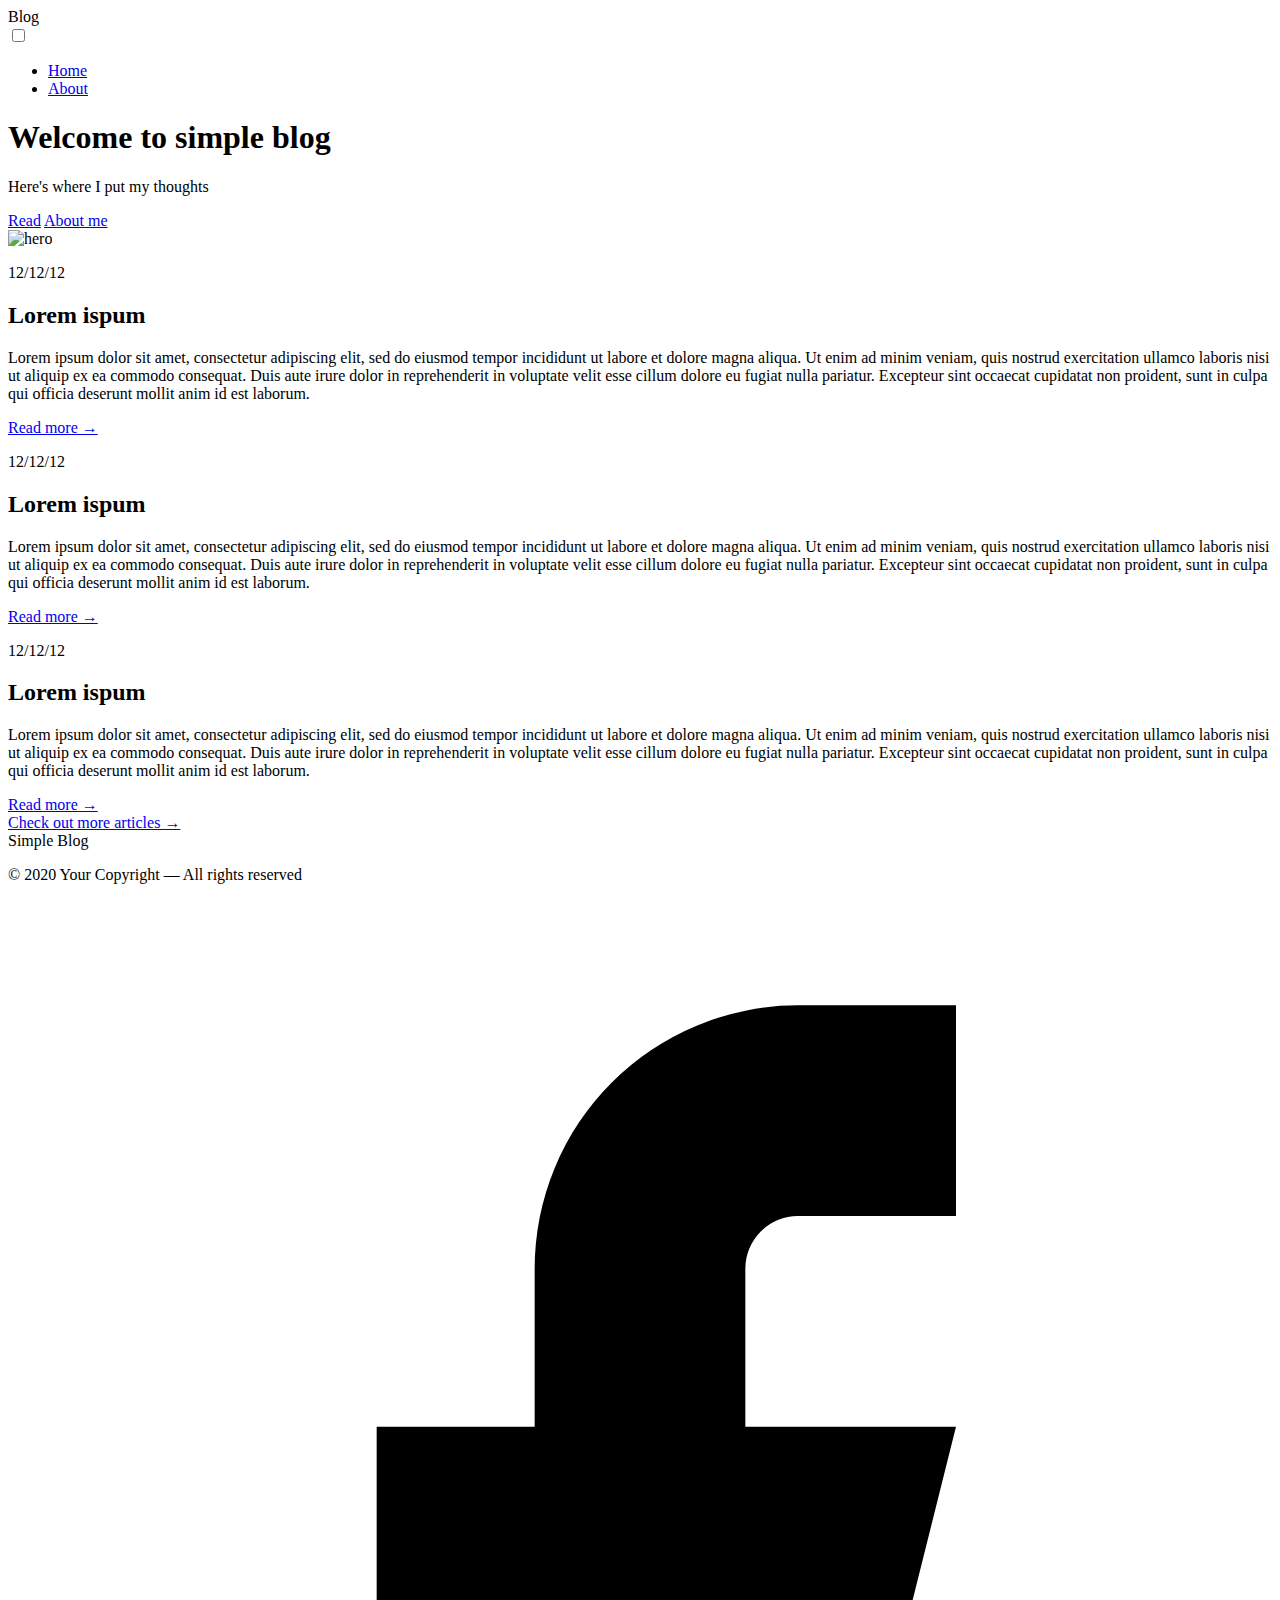
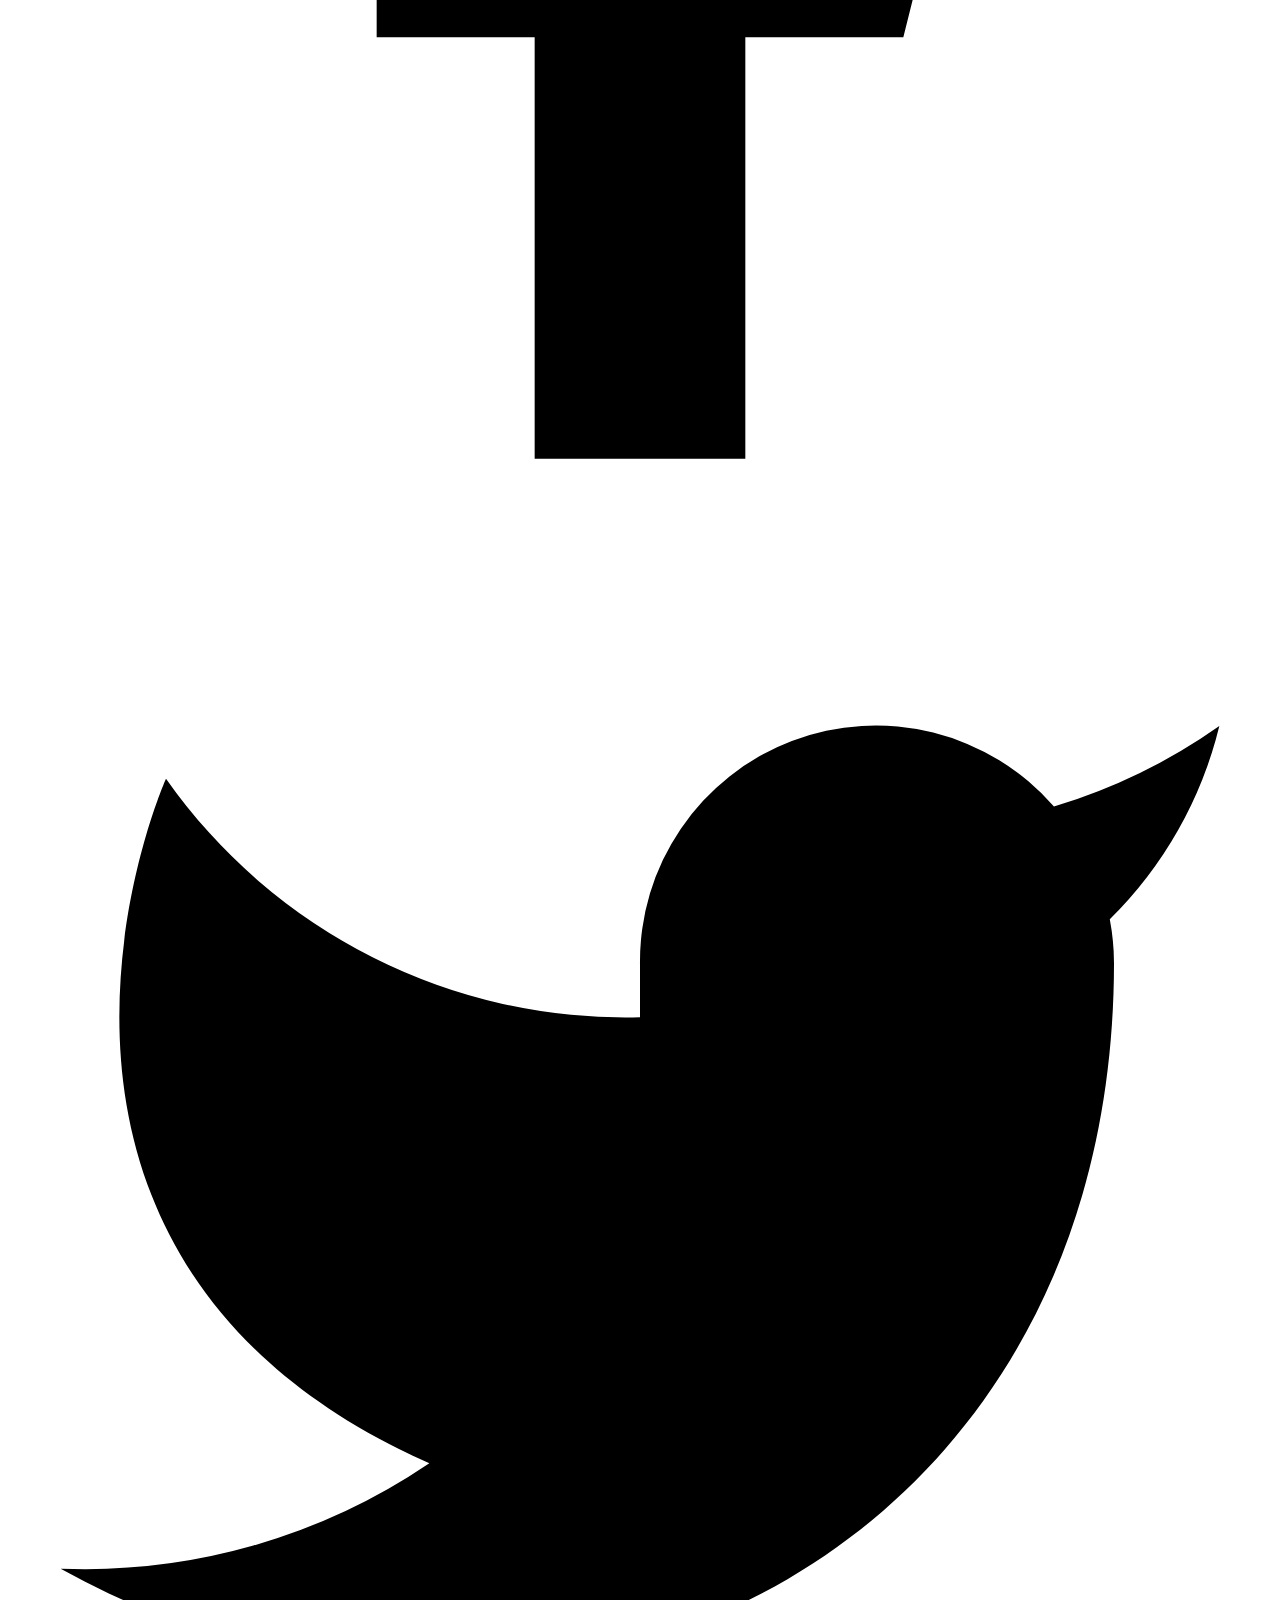
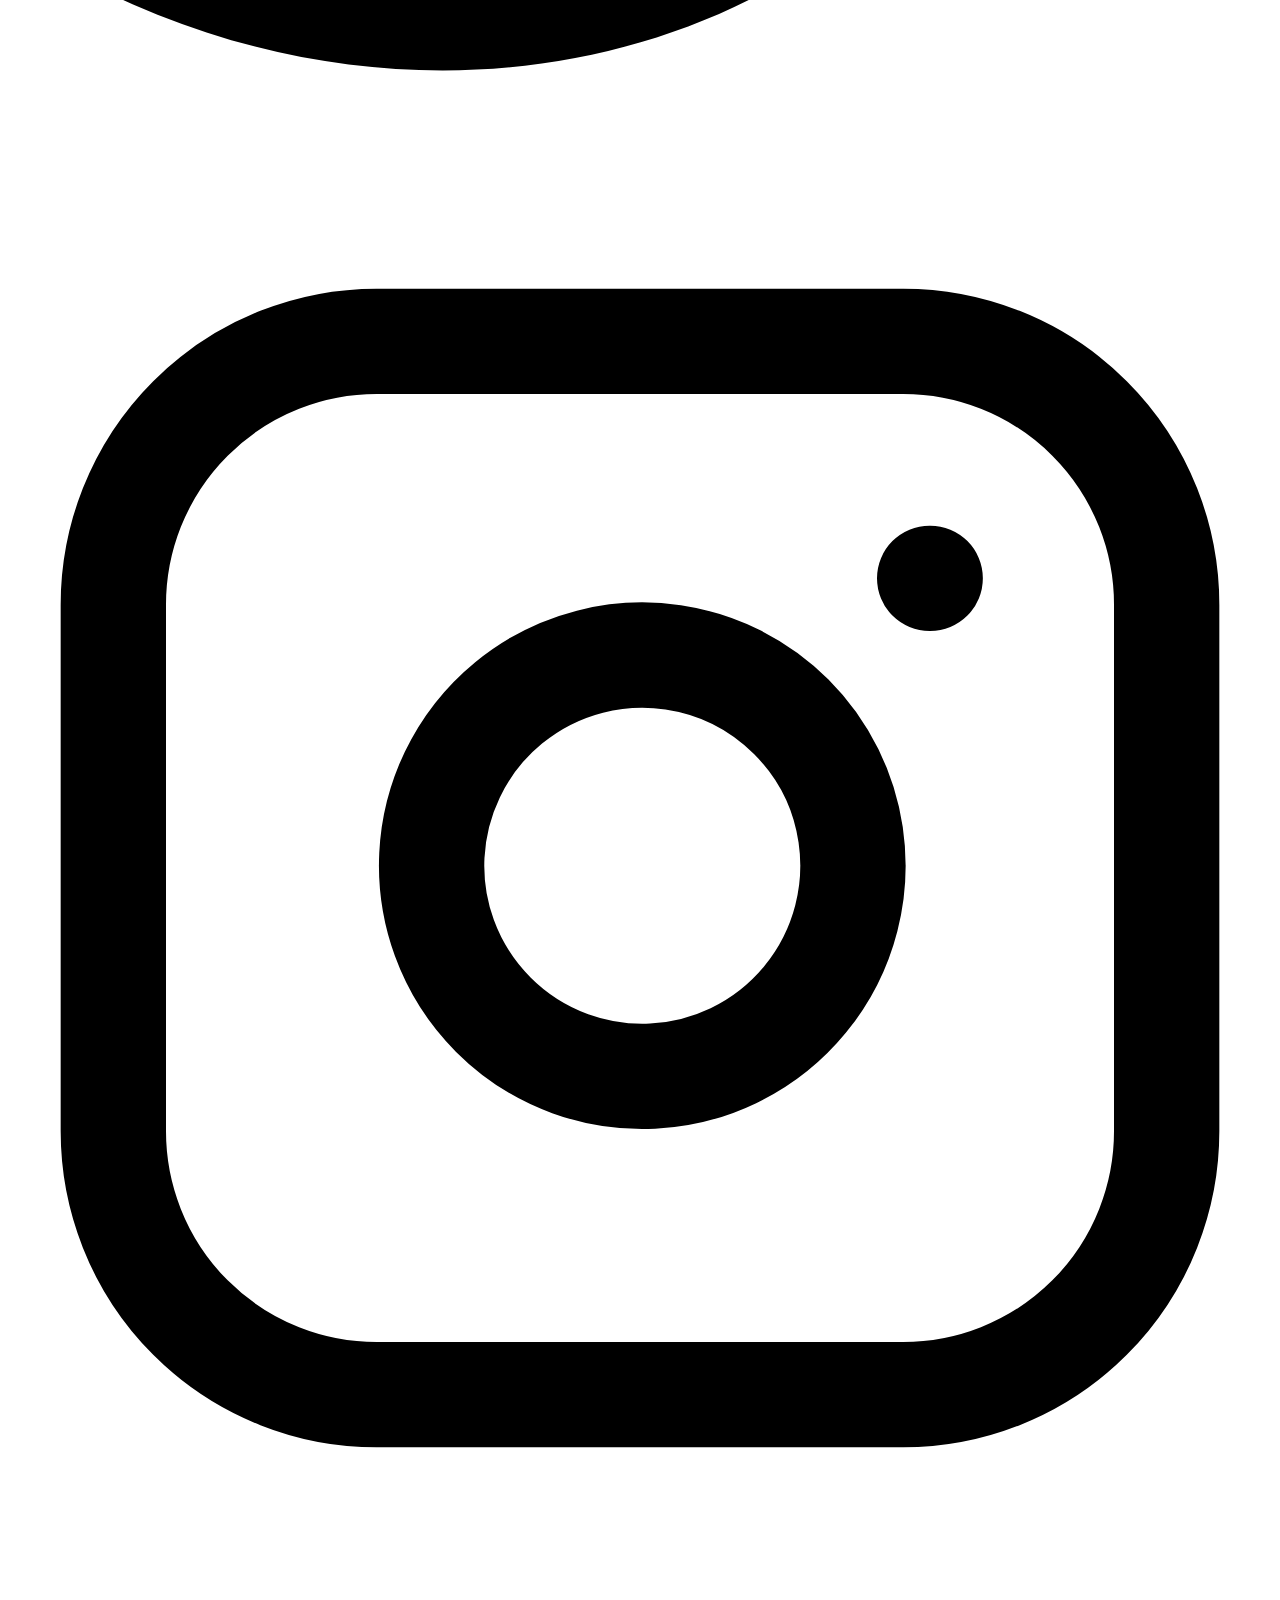
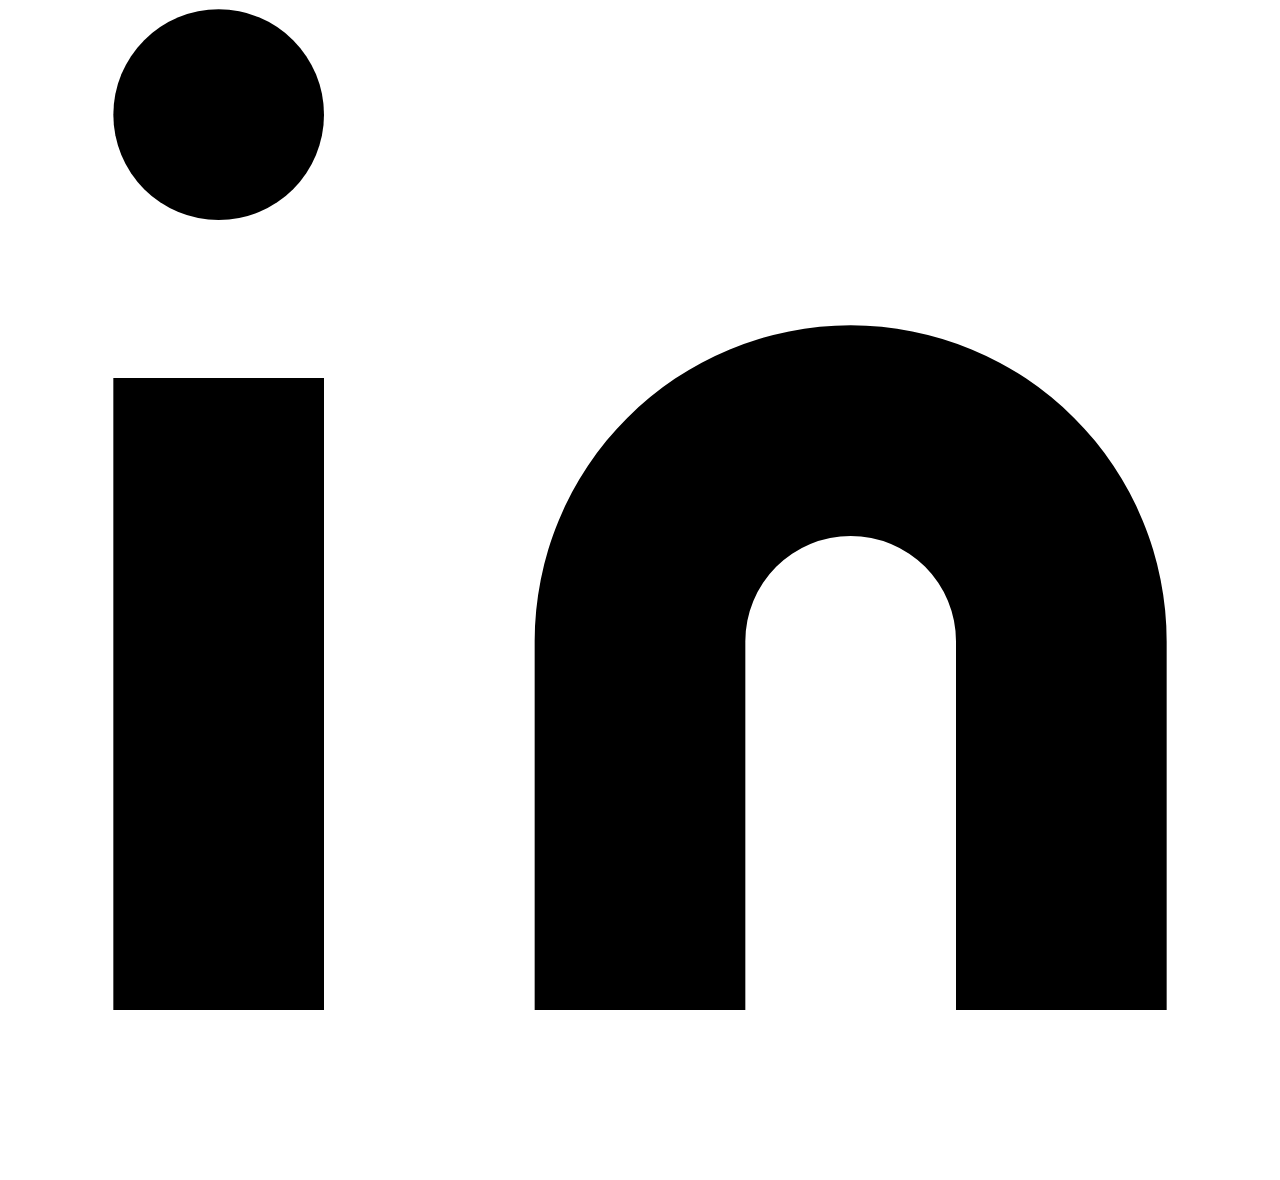
==== tailwind.html @ 11966fe1 "add Tailwind" ====
<!DOCTYPE html>
<html>

<head>
  <link rel="stylesheet" href="https://cdn.jsdelivr.net/npm/tailwindcss@2.0.2/dist/tailwind.min.css">
  <link rel="stylesheet" href="styles.css">
  <link rel="stylesheet" href="https://cdn.jsdelivr.net/npm/@tailwindcss/typography@0.2.x/dist/typography.min.css" />
</head>
<nav class="nav flex flex-wrap items-center justify-between px-4">
  <div class="flex flex-no-shrink items-center mr-6 py-3 text-grey-darkest">
    <span class="font-semibold text-xl tracking-tight">Blog</span>
  </div>

  <input class="menu-btn hidden" type="checkbox" id="menu-btn">
  <label class="menu-icon block cursor-pointer md:hidden px-2 py-4 relative select-none" for="menu-btn">
    <span class="navicon bg-grey-darkest flex items-center relative"></span>
  </label>

  <ul class="menu border-b md:border-none flex justify-end list-reset m-0 w-full md:w-auto">
    <li class="border-t md:border-none">
      <a href="/"
        class="block md:inline-block px-4 py-3 no-underline text-grey-darkest hover:text-grey-darker font-bold">Home</a>
    </li>

    <li class="border-t md:border-none">
      <a href="/about/"
        class="block md:inline-block px-4 py-3 no-underline text-grey-darkest hover:text-grey-darker">About</a>
    </li>
  </ul>
</nav>
<section class="text-gray-600 body-font">
  <div class="container mx-auto flex px-5 py-24 md:flex-row flex-col items-center">
    <div
      class="lg:flex-grow md:w-1/2 lg:pr-24 md:pr-16 flex flex-col md:items-start md:text-left mb-16 md:mb-0 items-center text-center">
      <h1 class="title-font sm:text-4xl text-3xl mb-4 font-medium text-gray-900">Welcome to simple blog
      </h1>
      <p class="mb-8 leading-relaxed">Here's where I put my thoughts</p>
      <div class="flex justify-center">
        <a href="#blog"
          class="inline-flex text-white bg-blue-500 border-0 py-2 px-6 focus:outline-none hover:bg-blue-600 rounded text-lg">Read</a>
        <a href="about.html"
          class="ml-4 inline-flex text-gray-700 bg-gray-100 border-0 py-2 px-6 focus:outline-none hover:bg-gray-200 rounded text-lg">About
          me</a>
      </div>
    </div>
    <div class="lg:max-w-lg lg:w-full md:w-1/2 w-5/6">
      <img class="object-cover object-center rounded" alt="hero" src="welcome.svg">
    </div>
  </div>
</section>
<section id="blog" class="text-gray-600 body-font overflow-hidden">
  <div class="container px-5 py-24 mx-auto">
    <div class="-my-8 divide-y-2 divide-gray-100">
      <div class="py-8 flex flex-wrap md:flex-nowrap">
        <div>
          <p class="text-sm font-medium text-gray-900 title-font mb-2">12/12/12</p>
          <h2 class="text-2xl font-medium text-gray-900 title-font mb-2">Lorem ispum</h2>
          <p class="leading-relaxed">Lorem ipsum dolor sit amet, consectetur adipiscing elit, sed do eiusmod tempor
            incididunt ut labore et dolore magna aliqua. Ut enim ad minim veniam, quis nostrud exercitation ullamco
            laboris nisi ut aliquip ex ea commodo consequat. Duis aute irure dolor in reprehenderit in voluptate velit
            esse cillum dolore eu fugiat nulla pariatur. Excepteur sint occaecat cupidatat non proident, sunt in culpa
            qui officia deserunt mollit anim id est laborum.</p>
          <a href="blogpost.html" class="text-blue-500 inline-flex items-center mt-4">Read more &rarr;
          </a>
        </div>
      </div>
      <div class="py-8 flex flex-wrap md:flex-nowrap">
        <div>
          <p class="text-sm font-medium text-gray-900 title-font mb-2">12/12/12</p>
          <h2 class="text-2xl font-medium text-gray-900 title-font mb-2">Lorem ispum</h2>
          <p class="leading-relaxed">Lorem ipsum dolor sit amet, consectetur adipiscing elit, sed do eiusmod tempor
            incididunt ut labore et dolore magna aliqua. Ut enim ad minim veniam, quis nostrud exercitation ullamco
            laboris nisi ut aliquip ex ea commodo consequat. Duis aute irure dolor in reprehenderit in voluptate velit
            esse cillum dolore eu fugiat nulla pariatur. Excepteur sint occaecat cupidatat non proident, sunt in culpa
            qui officia deserunt mollit anim id est laborum.</p>
          <a href="blogpost.html" class="text-blue-500 inline-flex items-center mt-4">Read more &rarr;
          </a>
        </div>
      </div>
      <div class="py-8 flex flex-wrap md:flex-nowrap">
        <div>
          <p class="text-sm font-medium text-gray-900 title-font mb-2">12/12/12</p>
          <h2 class="text-2xl font-medium text-gray-900 title-font mb-2">Lorem ispum</h2>
          <p class="leading-relaxed">Lorem ipsum dolor sit amet, consectetur adipiscing elit, sed do eiusmod tempor
            incididunt ut labore et dolore magna aliqua. Ut enim ad minim veniam, quis nostrud exercitation ullamco
            laboris nisi ut aliquip ex ea commodo consequat. Duis aute irure dolor in reprehenderit in voluptate velit
            esse cillum dolore eu fugiat nulla pariatur. Excepteur sint occaecat cupidatat non proident, sunt in culpa
            qui officia deserunt mollit anim id est laborum.</p>
          <a href="blogpost.html" class="text-blue-500 inline-flex items-center mt-4">Read more &rarr;
          </a>
        </div>
      </div>
    </div>
  </div>
</section>
<section>
  <div class="mx-auto container">
    <a href="archive.html" class="text-center px-5 text-blue-500" href="archive.html">Check out more articles &rarr;</a>
  </div>
</section>
<footer class="text-gray-600 body-font">
  <div class="container px-5 py-8 mx-auto flex items-center sm:flex-row flex-col">
    <a class="flex title-font font-medium items-center md:justify-start justify-center text-gray-900">
      <span class="text-xl">Simple Blog</span>
    </a>
    <p class="text-sm text-gray-500 sm:ml-4 sm:pl-4 sm:border-l-2 sm:border-gray-200 sm:py-2 sm:mt-0 mt-4">© 2020 Your
      Copyright —
      All rights reserved</p>
    <span class="inline-flex sm:ml-auto sm:mt-0 mt-4 justify-center sm:justify-start">
      <a class="text-gray-500">
        <svg fill="currentColor" stroke-linecap="round" stroke-linejoin="round" stroke-width="2" class="w-5 h-5"
          viewBox="0 0 24 24">
          <path d="M18 2h-3a5 5 0 00-5 5v3H7v4h3v8h4v-8h3l1-4h-4V7a1 1 0 011-1h3z"></path>
        </svg>
      </a>
      <a class="ml-3 text-gray-500">
        <svg fill="currentColor" stroke-linecap="round" stroke-linejoin="round" stroke-width="2" class="w-5 h-5"
          viewBox="0 0 24 24">
          <path
            d="M23 3a10.9 10.9 0 01-3.14 1.53 4.48 4.48 0 00-7.86 3v1A10.66 10.66 0 013 4s-4 9 5 13a11.64 11.64 0 01-7 2c9 5 20 0 20-11.5a4.5 4.5 0 00-.08-.83A7.72 7.72 0 0023 3z">
          </path>
        </svg>
      </a>
      <a class="ml-3 text-gray-500">
        <svg fill="none" stroke="currentColor" stroke-linecap="round" stroke-linejoin="round" stroke-width="2"
          class="w-5 h-5" viewBox="0 0 24 24">
          <rect width="20" height="20" x="2" y="2" rx="5" ry="5"></rect>
          <path d="M16 11.37A4 4 0 1112.63 8 4 4 0 0116 11.37zm1.5-4.87h.01"></path>
        </svg>
      </a>
      <a class="ml-3 text-gray-500">
        <svg fill="currentColor" stroke="currentColor" stroke-linecap="round" stroke-linejoin="round" stroke-width="0"
          class="w-5 h-5" viewBox="0 0 24 24">
          <path stroke="none" d="M16 8a6 6 0 016 6v7h-4v-7a2 2 0 00-2-2 2 2 0 00-2 2v7h-4v-7a6 6 0 016-6zM2 9h4v12H2z">
          </path>
          <circle cx="4" cy="4" r="2" stroke="none"></circle>
        </svg>
      </a>
    </span>
  </div>
</footer>
<html>
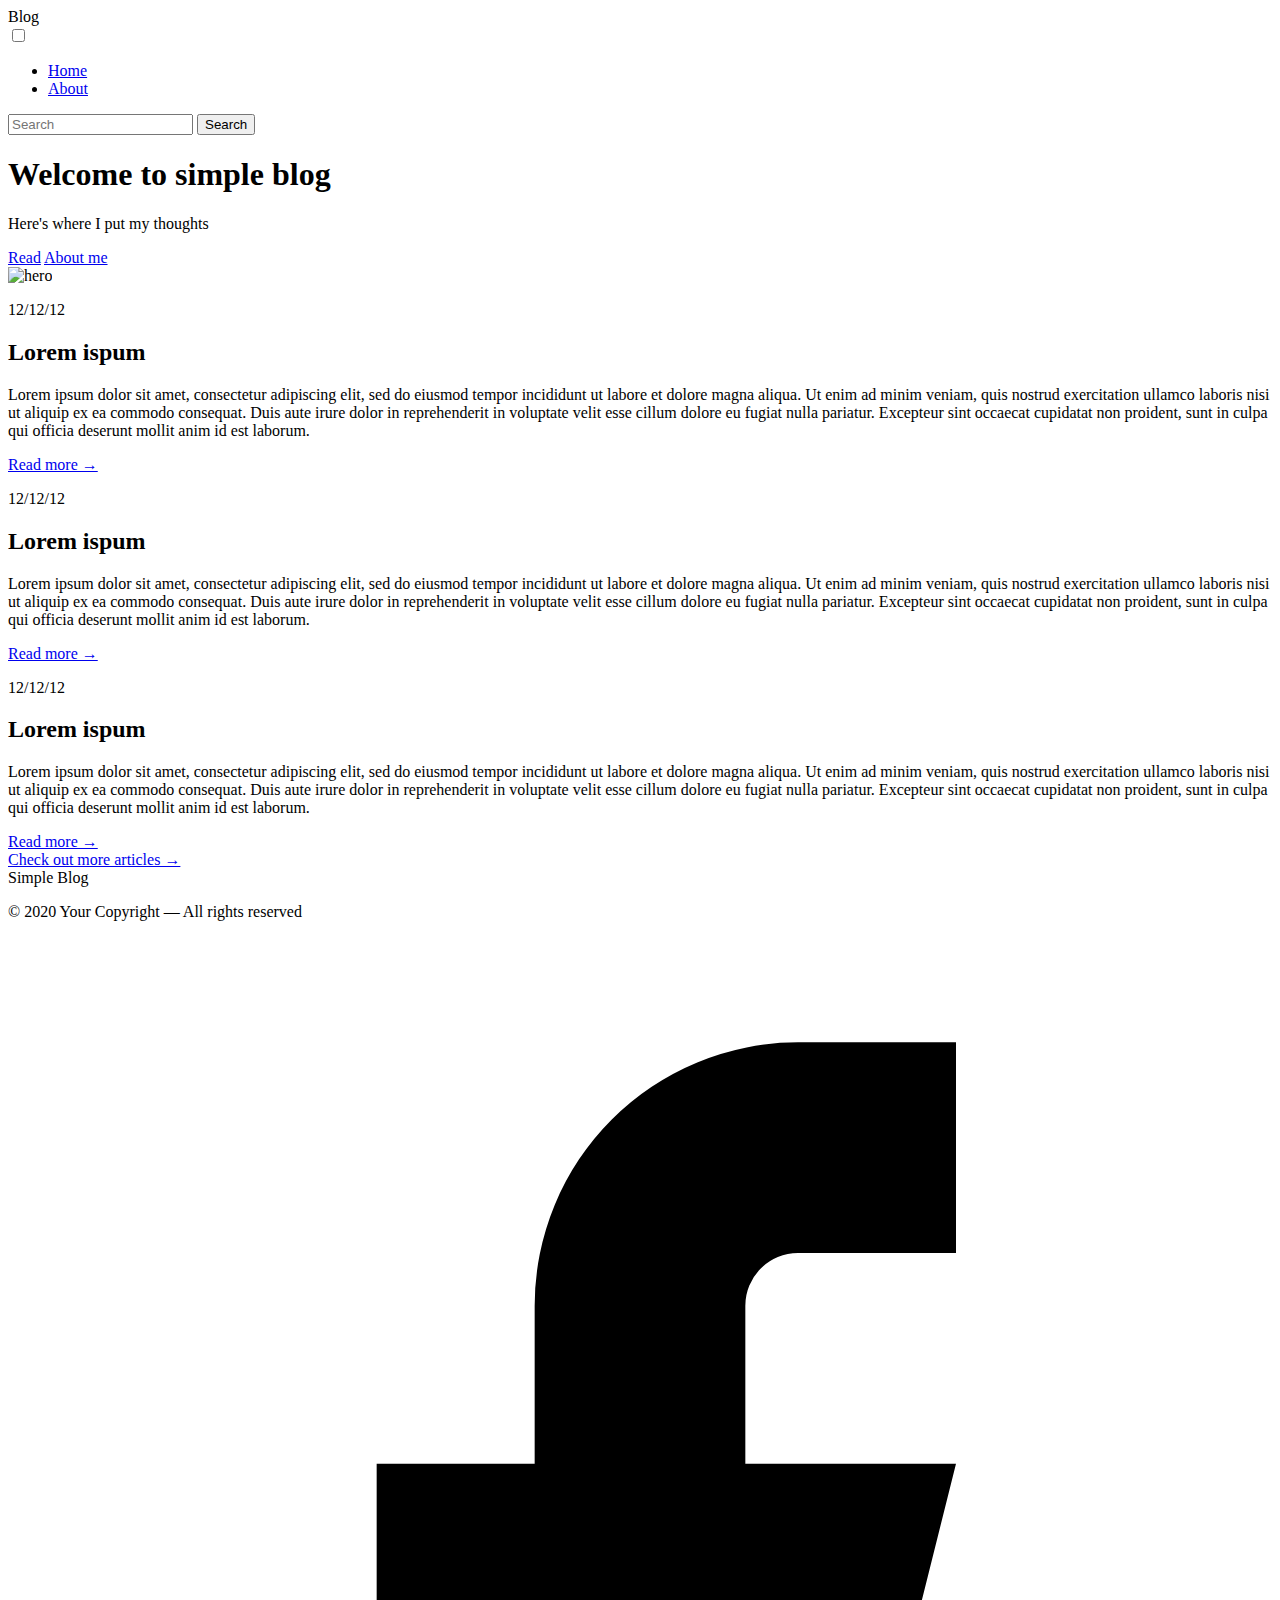
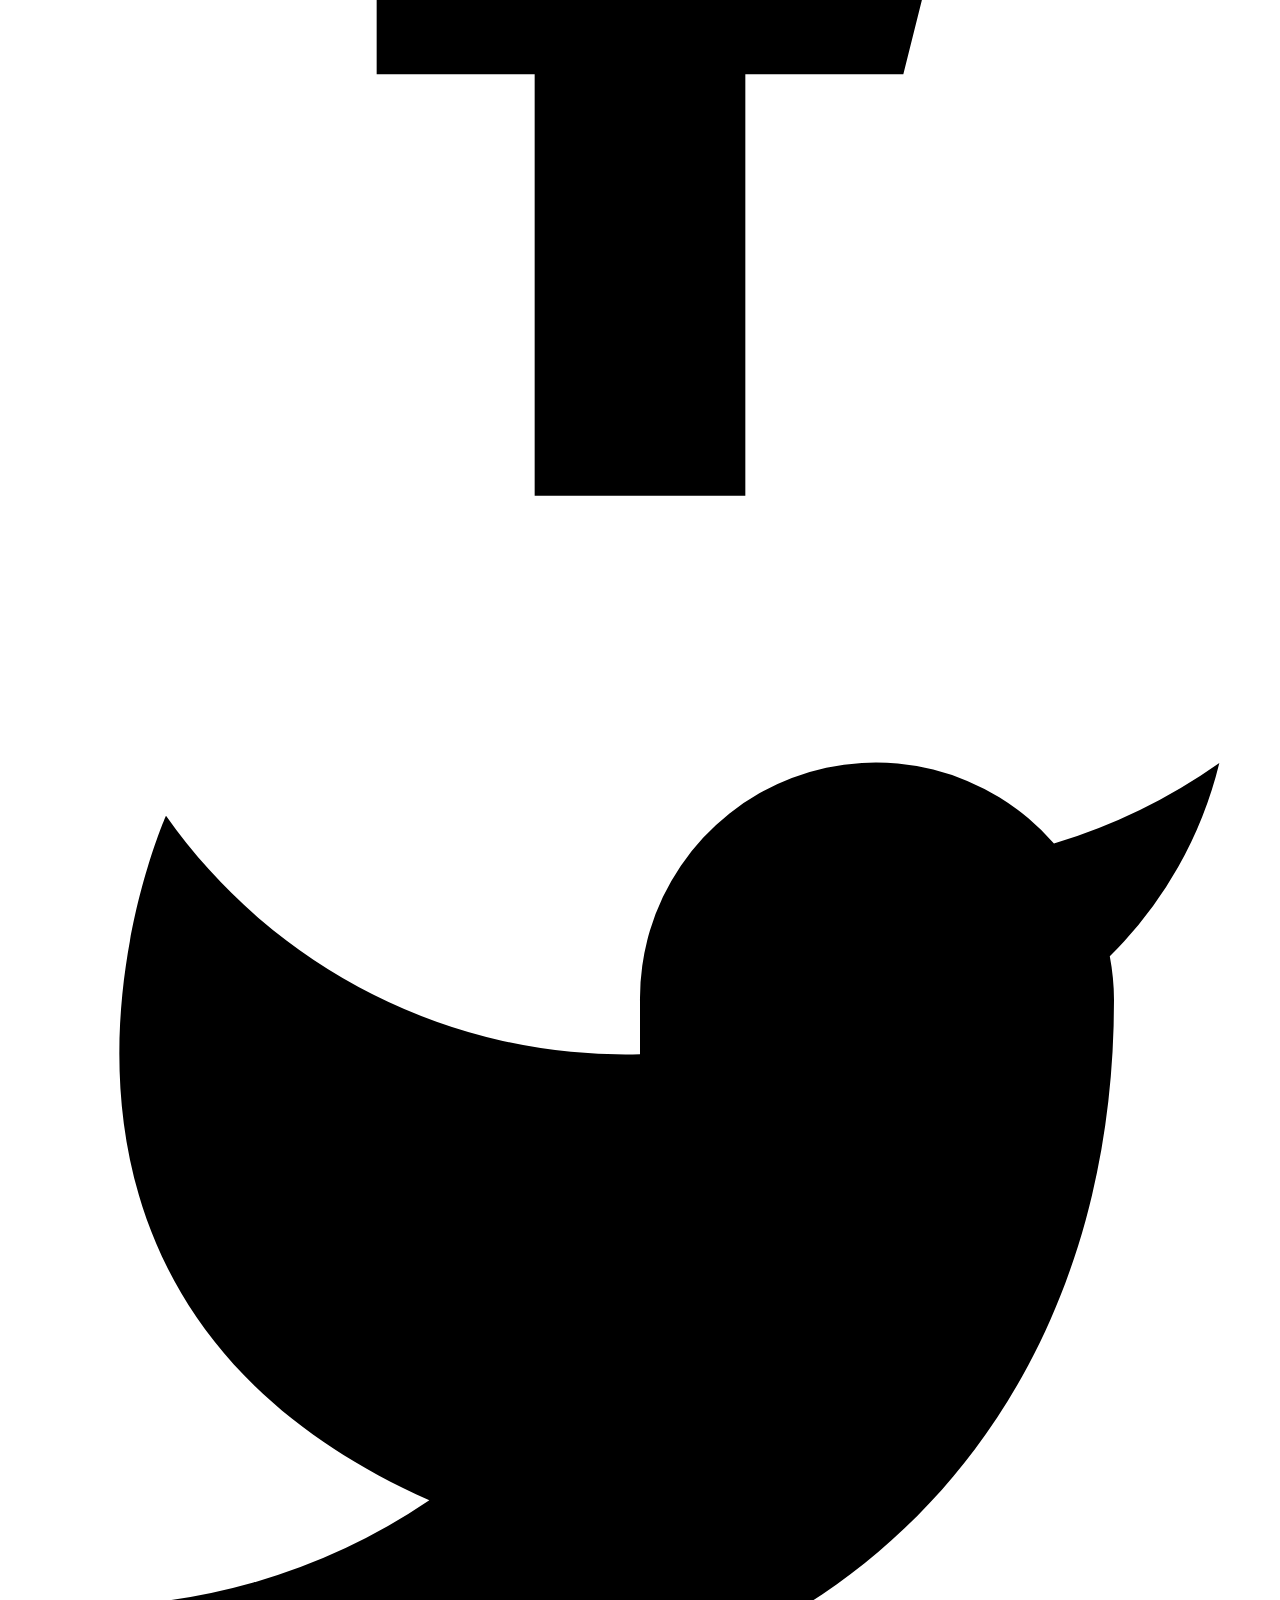
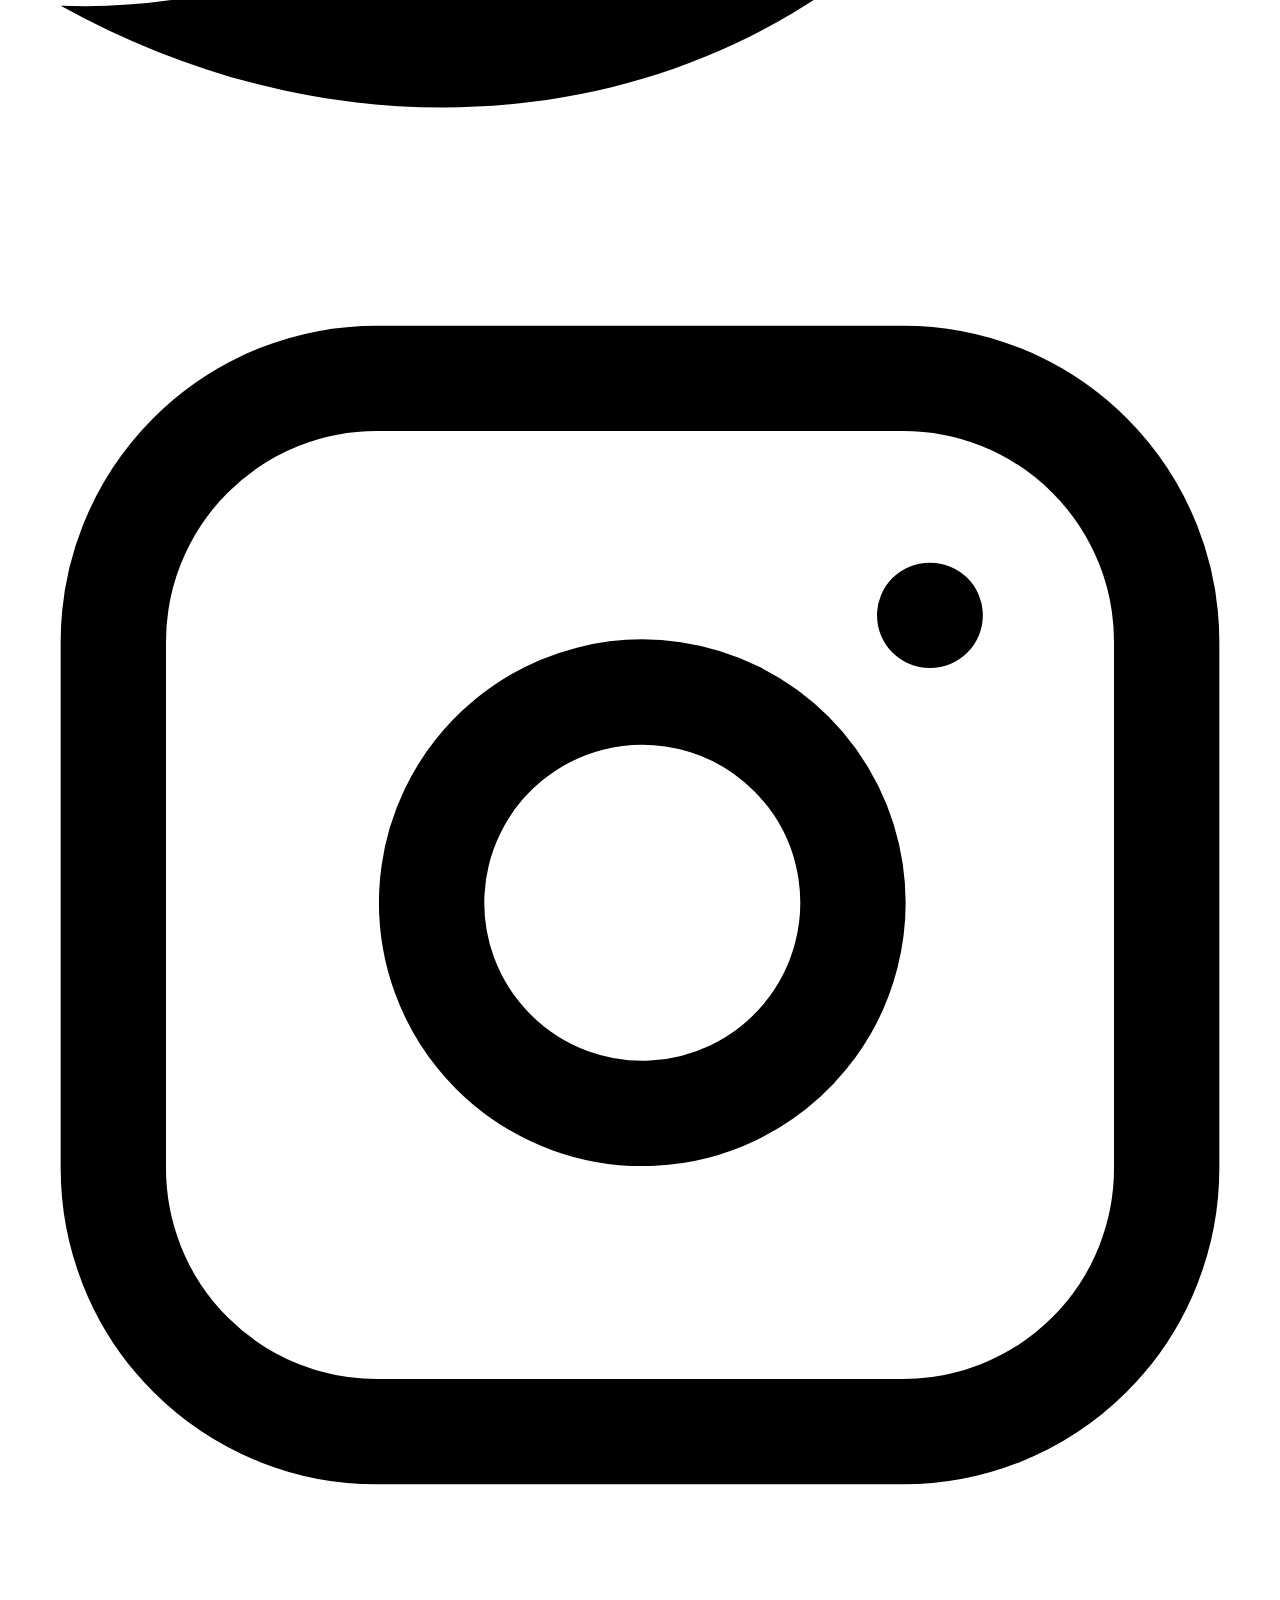
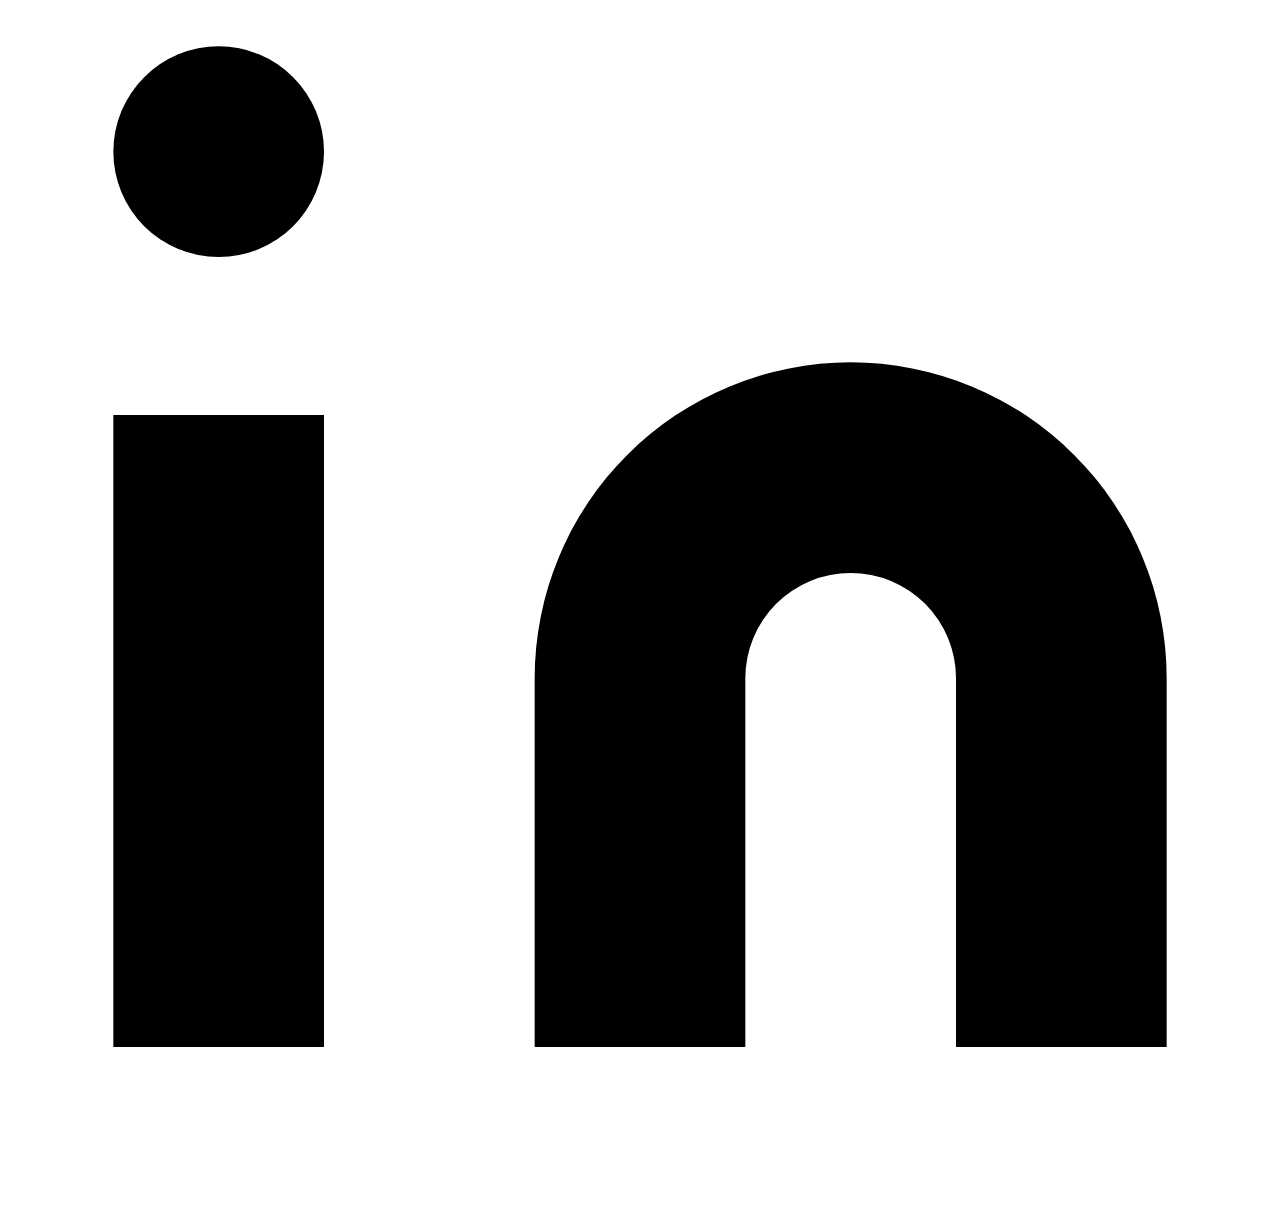
==== commit 55b6d778: "add script" ====
--- a/tailwind.html
+++ b/tailwind.html
@@ -27,6 +27,16 @@
         class="block md:inline-block px-4 py-3 no-underline text-grey-darkest hover:text-grey-darker">About</a>
     </li>
   </ul>
+  <div>
+    <form class="w-full max-w-sm lg:mt-0 mt-4">
+        <div class="flex items-center border border-gray-300 rounded overflow-hidden">
+            <input class="appearance-none bg-transparent border-none w-full text-gray-700 mr-3 py-1 px-2 leading-tight focus:outline-none" type="search" placeholder="Search" aria-label="Search">
+            <button class="flex-shrink-0 bg-gray-500 hover:bg-gray-700 border-gray-500 hover:border-gray-700 text-sm border-4 text-white py-1 px-2" type="button">
+            Search
+            </button>
+        </div>
+    </form>
+</div>
 </nav>
 <section class="text-gray-600 body-font">
   <div class="container mx-auto flex px-5 py-24 md:flex-row flex-col items-center">
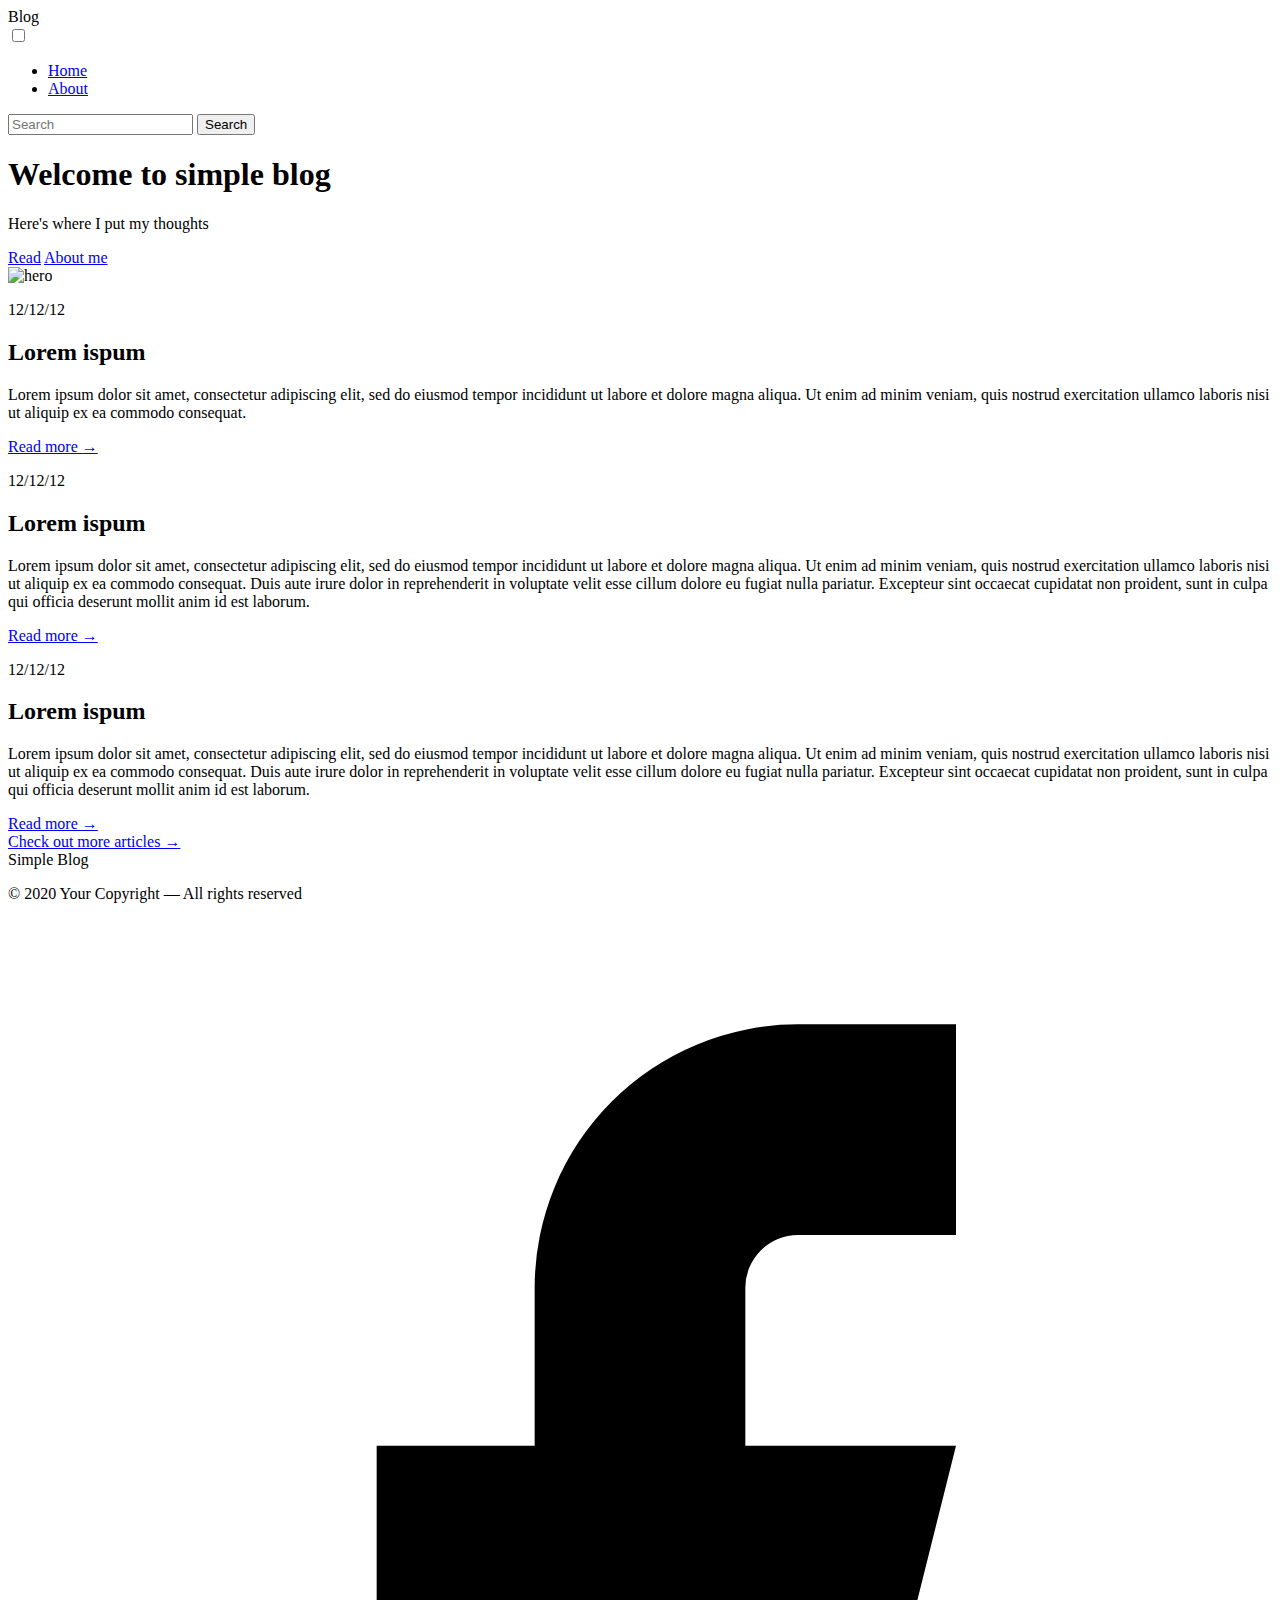
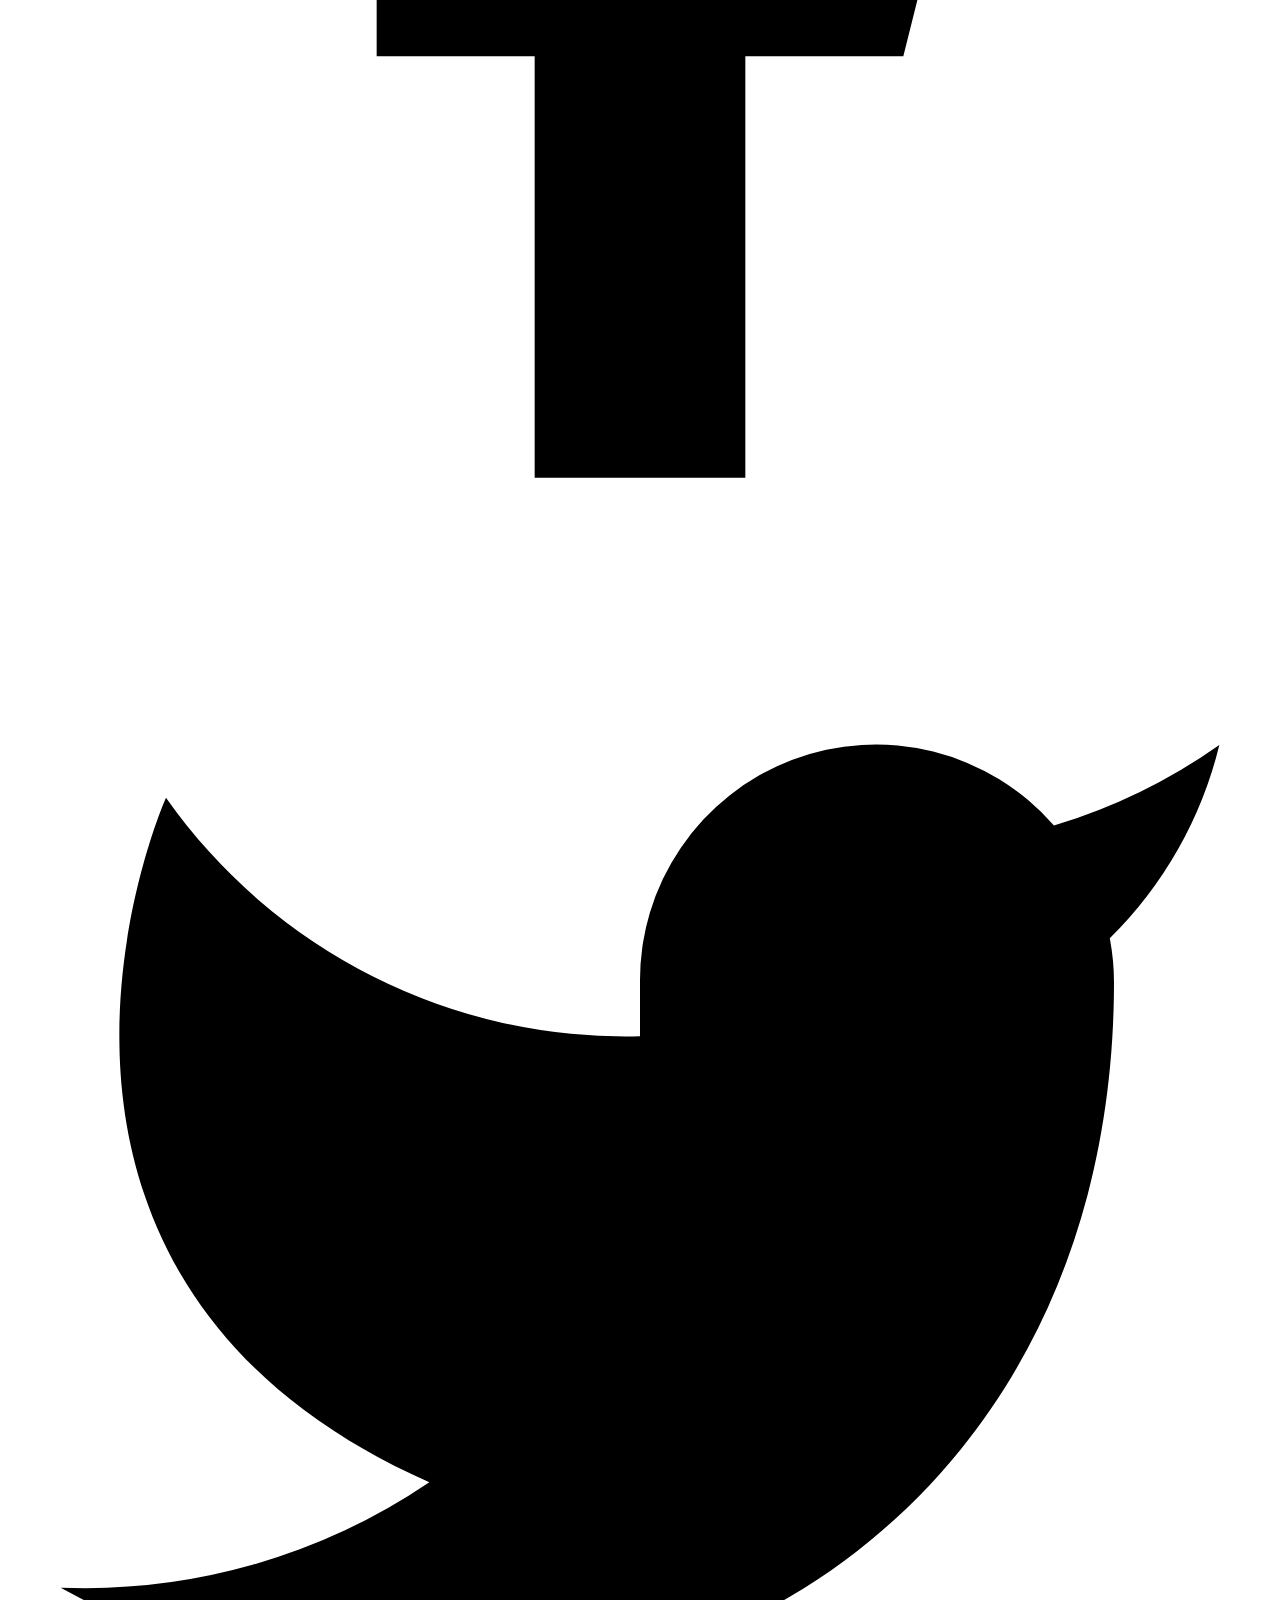
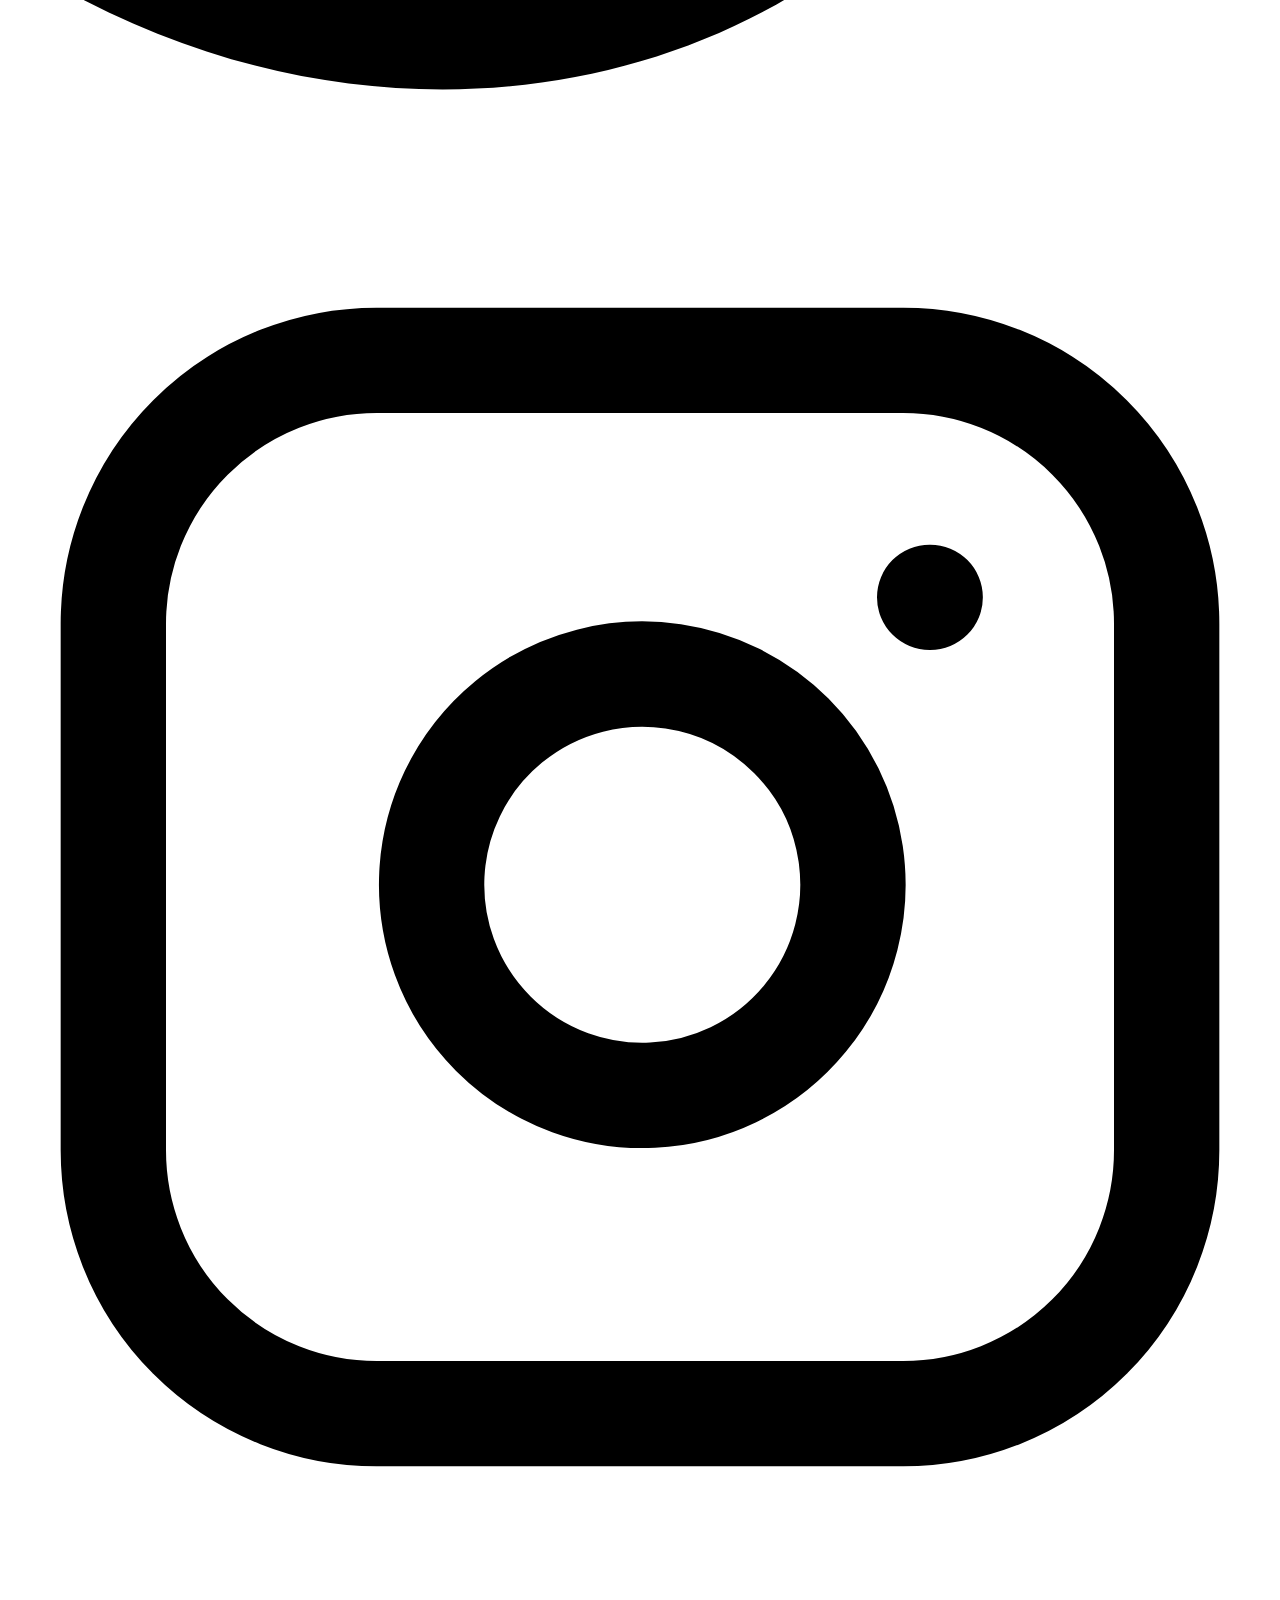
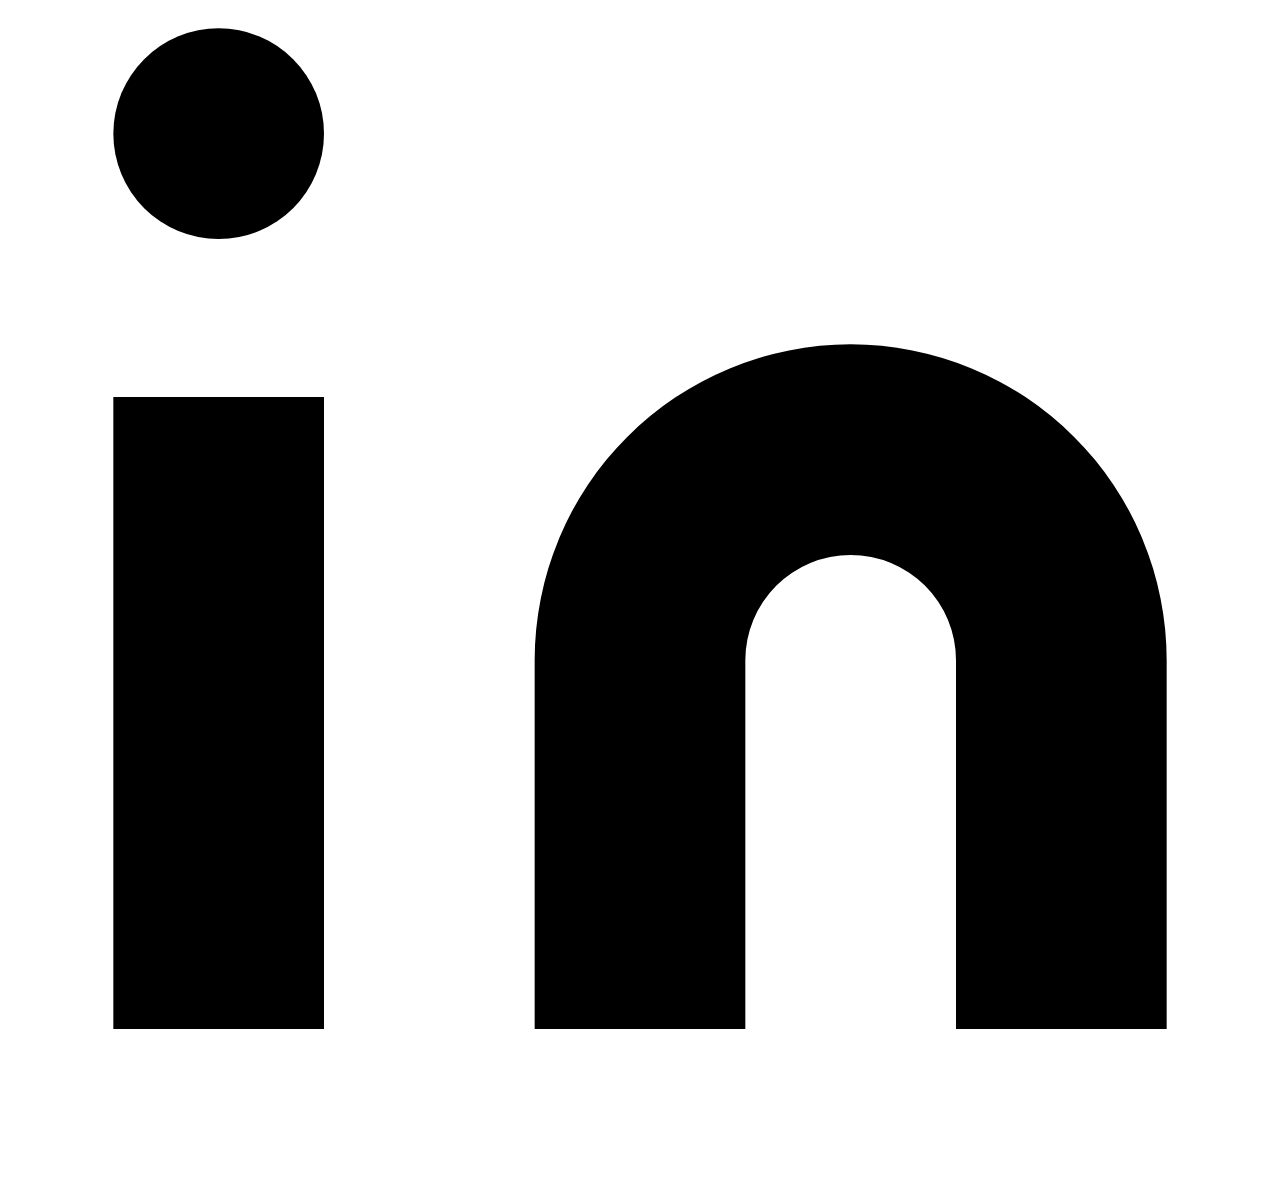
==== commit c4c6b83f: "add" ====
--- a/tailwind.html
+++ b/tailwind.html
@@ -67,9 +67,7 @@
           <h2 class="text-2xl font-medium text-gray-900 title-font mb-2">Lorem ispum</h2>
           <p class="leading-relaxed">Lorem ipsum dolor sit amet, consectetur adipiscing elit, sed do eiusmod tempor
             incididunt ut labore et dolore magna aliqua. Ut enim ad minim veniam, quis nostrud exercitation ullamco
-            laboris nisi ut aliquip ex ea commodo consequat. Duis aute irure dolor in reprehenderit in voluptate velit
-            esse cillum dolore eu fugiat nulla pariatur. Excepteur sint occaecat cupidatat non proident, sunt in culpa
-            qui officia deserunt mollit anim id est laborum.</p>
+            laboris nisi ut aliquip ex ea commodo consequat. </p>
           <a href="blogpost.html" class="text-blue-500 inline-flex items-center mt-4">Read more &rarr;
           </a>
         </div>
